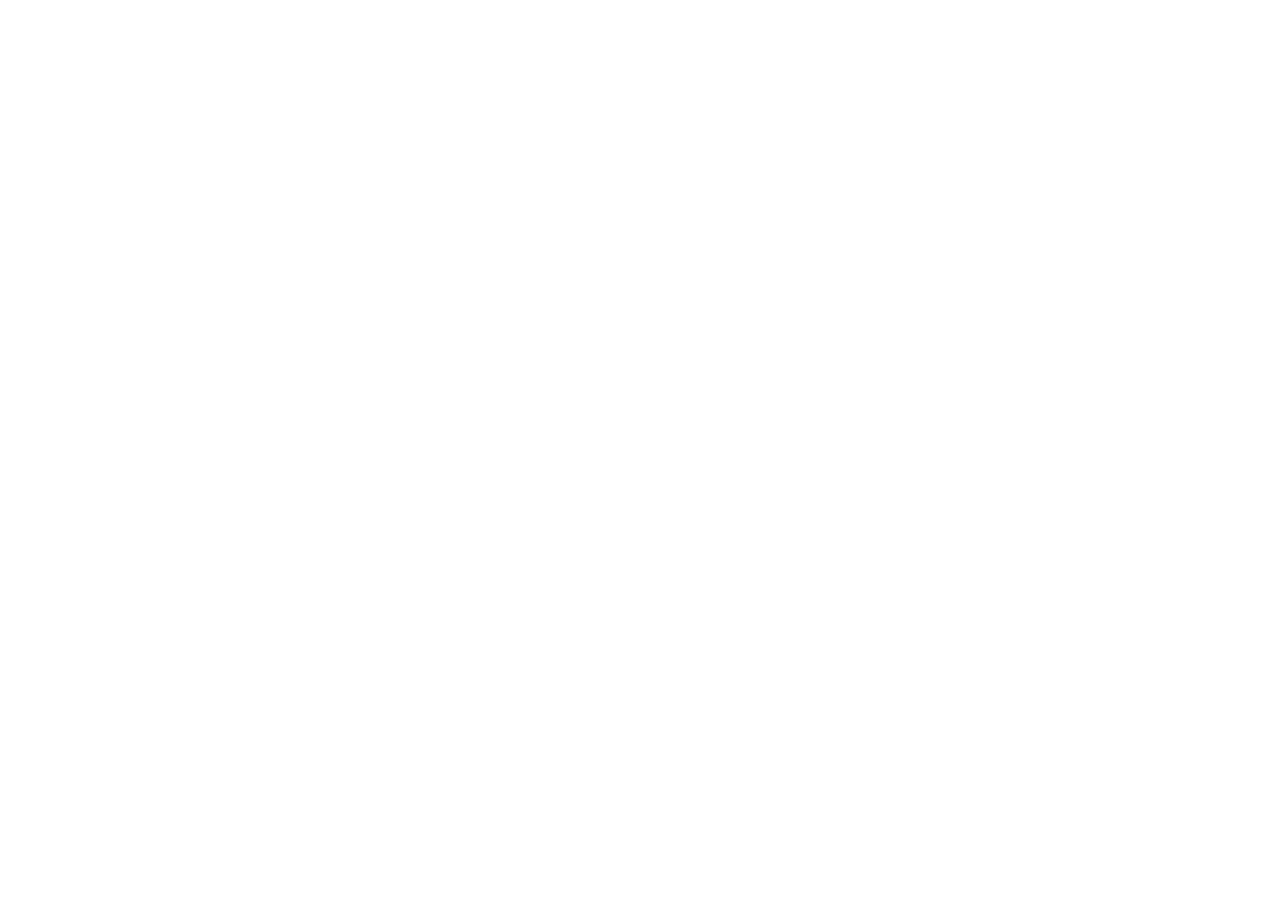
==== intro.html @ 7783d392 "segundo commit" ====
<!DOCTYPE html>
    <html lang="en">
    <head>
        <meta charset="UTF-8">
        <meta name="viewport" content="width=device-width, initial-scale=1.0">
        <title>Document</title>
    </head>
    <body>
        
    </body>
    </html>
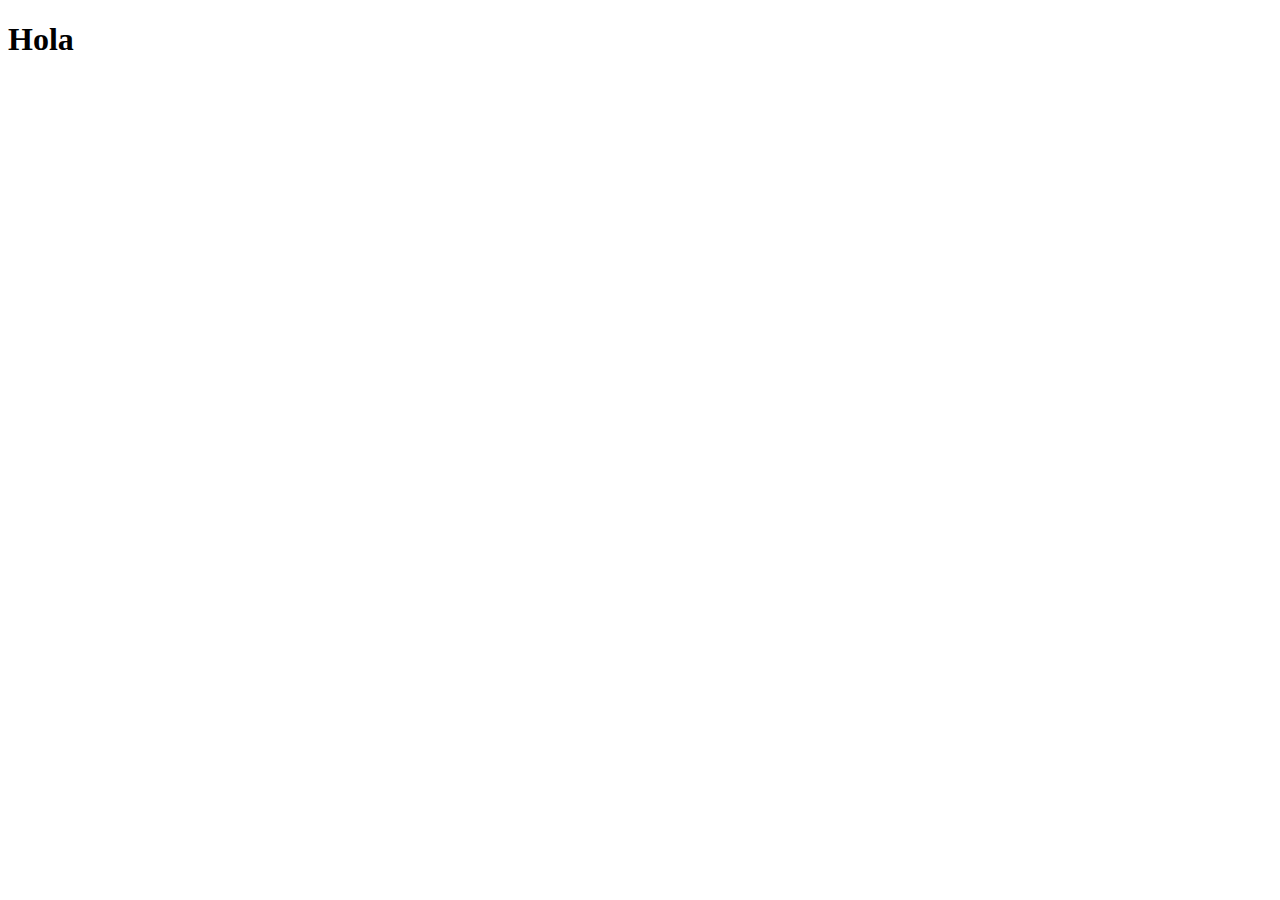
==== commit ef3f5023: "agregue un h1" ====
--- a/intro.html
+++ b/intro.html
@@ -4,9 +4,9 @@
     <head>
         <meta charset="UTF-8">
         <meta name="viewport" content="width=device-width, initial-scale=1.0">
-        <title>Document</title>
+        <title>New document</title>
     </head>
     <body>
-        
+        <h1>Hola</h1>
     </body>
     </html>
